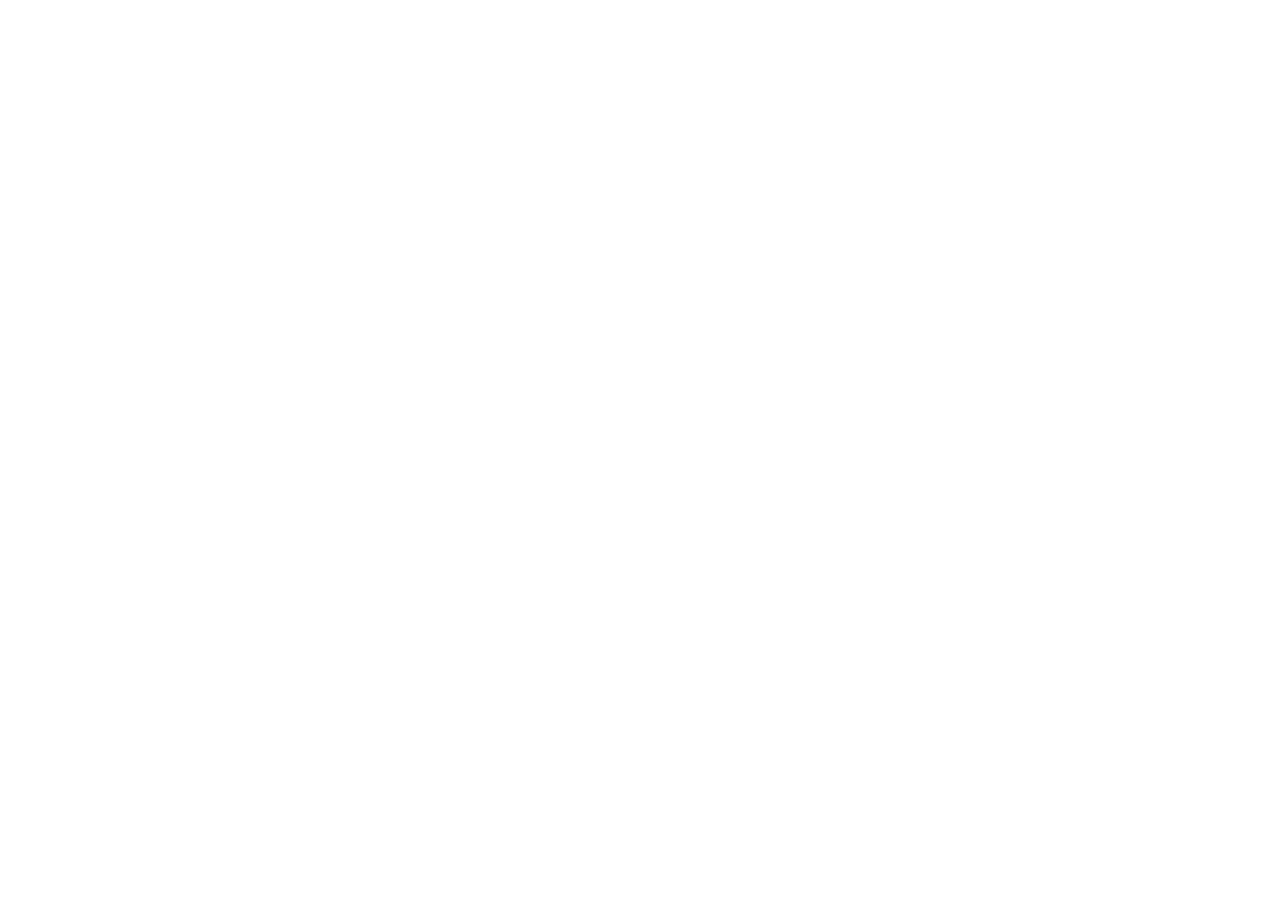
==== indext.html @ a19456c5 "added indext.html styles.css image/" ====
<!DOCTYPE html>
<html lang="en">
<head>
    <meta charset="UTF-8">
    <meta name="viewport" content="width=device-width, initial-scale=1.0">
    <link rel="preconnect" href="https://fonts.googleapis.com">
    <link rel="preconnect" href="https://fonts.gstatic.com" crossorigin>
    <link
        href="https://fonts.googleapis.com/css2?family=Poppins:ital,wght@0,100;0,200;0,300;0,400;0,500;0,600;0,700;0,800;0,900;1,100;1,200;1,300;1,400;1,500;1,600;1,700;1,800;1,900&display=swap"
        rel="stylesheet">
    <link rel="stylesheet" href="styles.css">
    <title>Chocobrat-bakery-website</title>
</head>
<body>
    
</body>
</html>
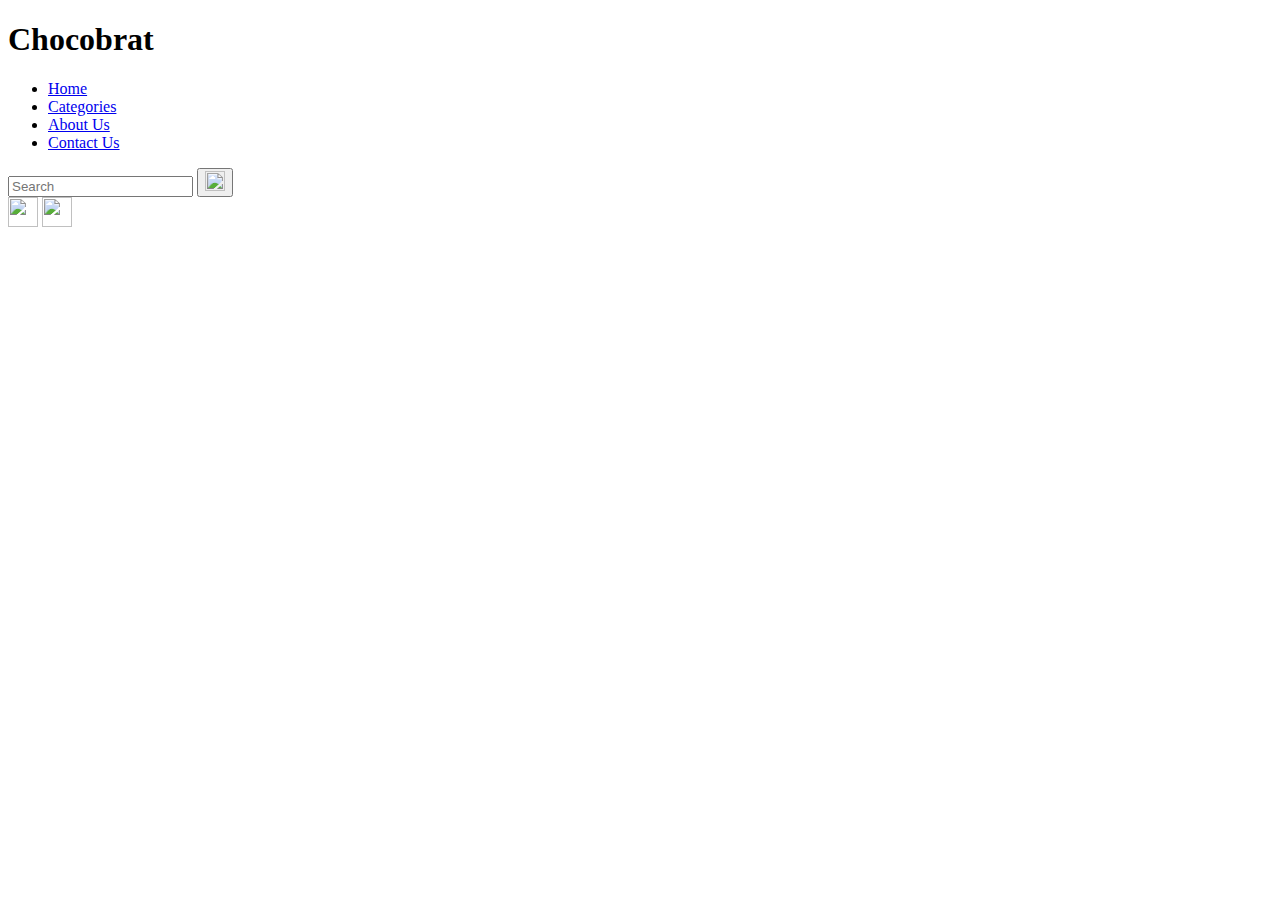
==== commit 8d882a81: "added indext.html styles.css image/" ====
--- a/indext.html
+++ b/indext.html
@@ -12,6 +12,27 @@
     <title>Chocobrat-bakery-website</title>
 </head>
 <body>
+    <header>
+        <div class="logo">
+            <h1>Chocobrat</h1>
+        </div>
+        <nav>
+            <ul>
+                <li id="home"><a href="#">Home</a></li>
+                <li><a href="#">Categories</a></li>
+                <li><a href="#">About Us</a></li>
+                <li><a href="#">Contact Us</a></li>
+            </ul>
+        </nav>
+        <div class="search-container">
+            <input type="text" placeholder="Search">
+            <button><i class="search-icon"><img src="./image/LUP{A.png" style="width: 20px; height: 20px;"></i></button>
+        </div>
+        <div class="icons">
+            <i class="user-icon"><img src="./image/unnamed.png" style="width: 30px ;height: 30px;"></i>
+            <i class="cart-icon"><img src="./image/unnamed (1).png" style="width: 30px;height: 30px;"></i>
+        </div>
+    </header>
     
 </body>
 </html>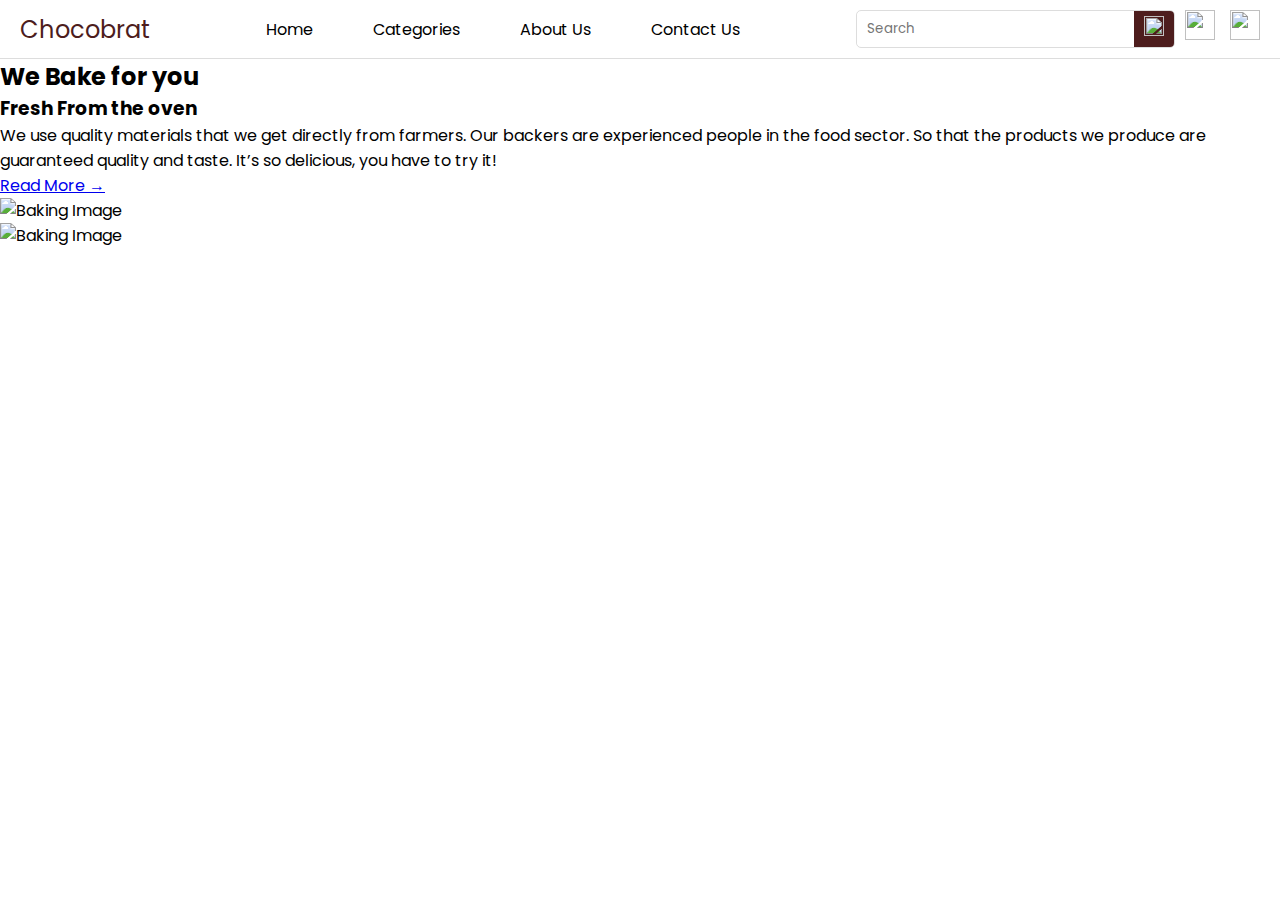
==== commit 5615b39d: "added indext.html styles.css image/" ====
--- a/indext.html
+++ b/indext.html
@@ -33,6 +33,27 @@
             <i class="cart-icon"><img src="./image/unnamed (1).png" style="width: 30px;height: 30px;"></i>
         </div>
     </header>
+
+    <section class="hero-section">
+        <div class="hero-content">
+            <div class="hero-text">
+                <h2>We Bake for you</h2>
+                <h3>Fresh From the oven</h3>
+                <p>We use quality materials that we get directly from farmers. Our backers are experienced people in the
+                    food sector. So that the products we produce are guaranteed quality and taste. It’s so delicious,
+                    you have to try it!</p>
+                <a href="#" class="read-more">Read More <span>→</span></a>
+            </div>
+
+            <div class="hero-image">
+                <img src="./image/imagem para assiment bakery.png" alt="Baking Image">
+            </div>
+        </div>
+
+        <div class="hero-content">
+            <div class="hero-image">
+                <img src="./image/imagem para assiment bakery.png" alt="Baking Image">
+            </div>
     
 </body>
 </html>--- a/styles.css
+++ b/styles.css
@@ -0,0 +1,89 @@
+* {
+    margin: 0;
+    padding: 0;
+    box-sizing: border-box;
+    font-family: "Poppins", serif;
+}
+
+body {
+    font-family: "Poppins", serif;
+}
+
+header {
+    display: flex;
+    align-items: center;
+    justify-content: space-between;
+    padding: 10px 20px;
+    background-color: #fff;
+    border-bottom: 1px solid #ddd;
+}
+
+.logo h1 {
+    font-size: 24px;
+    color: #4D1D1D;
+    font-weight: normal;
+}
+
+nav {
+    flex: 1;
+    display: flex;
+    justify-content: center;
+}
+
+nav ul {
+    list-style: none;
+    display: flex;
+    gap: 60px;
+}
+
+nav ul li a {
+    text-decoration: none;
+    font-size: 16px;
+    color: #000;
+}
+
+nav ul li a:hover {
+    color: #4D1D1D;
+}
+
+.right-container {
+    display: flex;
+    align-items: center;
+    gap: 15px;
+}
+
+.search-container {
+    display: flex;
+    align-items: center;
+    border: 1px solid #ddd;
+    border-radius: 5px;
+    overflow: hidden;
+    margin-right: 10px;
+}
+
+.search-container input {
+    border: none;
+    padding: 5px 10px;
+    outline: none;
+}
+
+.search-container button {
+    background-color: #4D1D1D;
+    border: none;
+    padding: 5px 10px;
+    color: #fff;
+    cursor: pointer;
+    gap: 30px;
+}
+
+.icons {
+    display: flex;
+    align-items: center;
+    gap: 15px;
+}
+
+.user-icon, .cart-icon {
+    font-size: 20px;
+    color: #4D1D1D;
+    cursor: pointer;
+}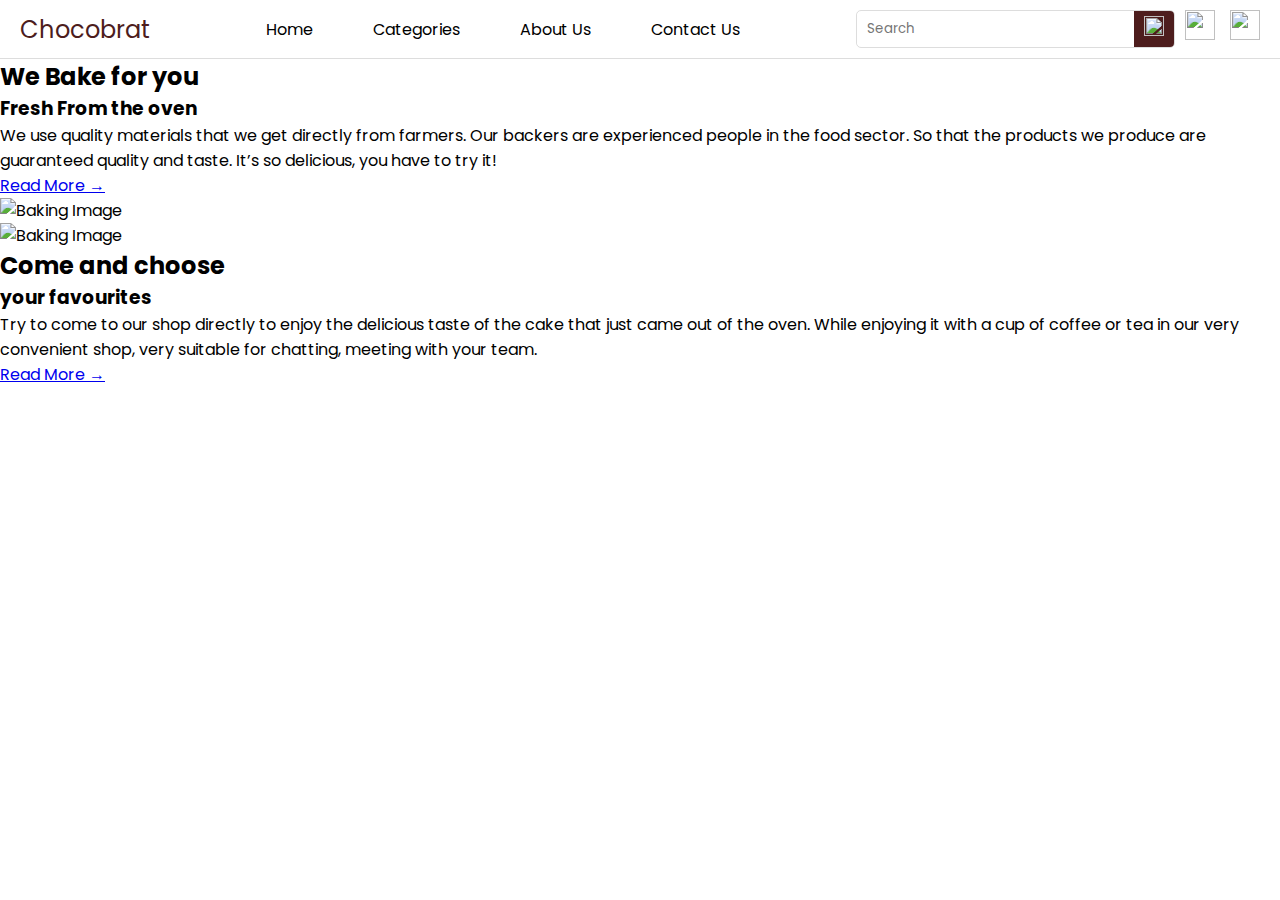
==== commit da77b5d6: "added indext.html styles.css image/" ====
--- a/indext.html
+++ b/indext.html
@@ -54,6 +54,16 @@
             <div class="hero-image">
                 <img src="./image/imagem para assiment bakery.png" alt="Baking Image">
             </div>
+            <div class="hero-text">
+                <h2>Come and choose</h2>
+                <h3>your favourites</h3>
+                <p>Try to come to our shop directly to enjoy the delicious taste of the cake that just came out of the
+                    oven. While enjoying it with a cup of coffee or tea in our very convenient shop, very suitable for
+                    chatting, meeting with your team.</p>
+                <a href="#" class="read-more">Read More <span>→</span></a>
+            </div>
+        </div>
+    </section>
     
 </body>
 </html>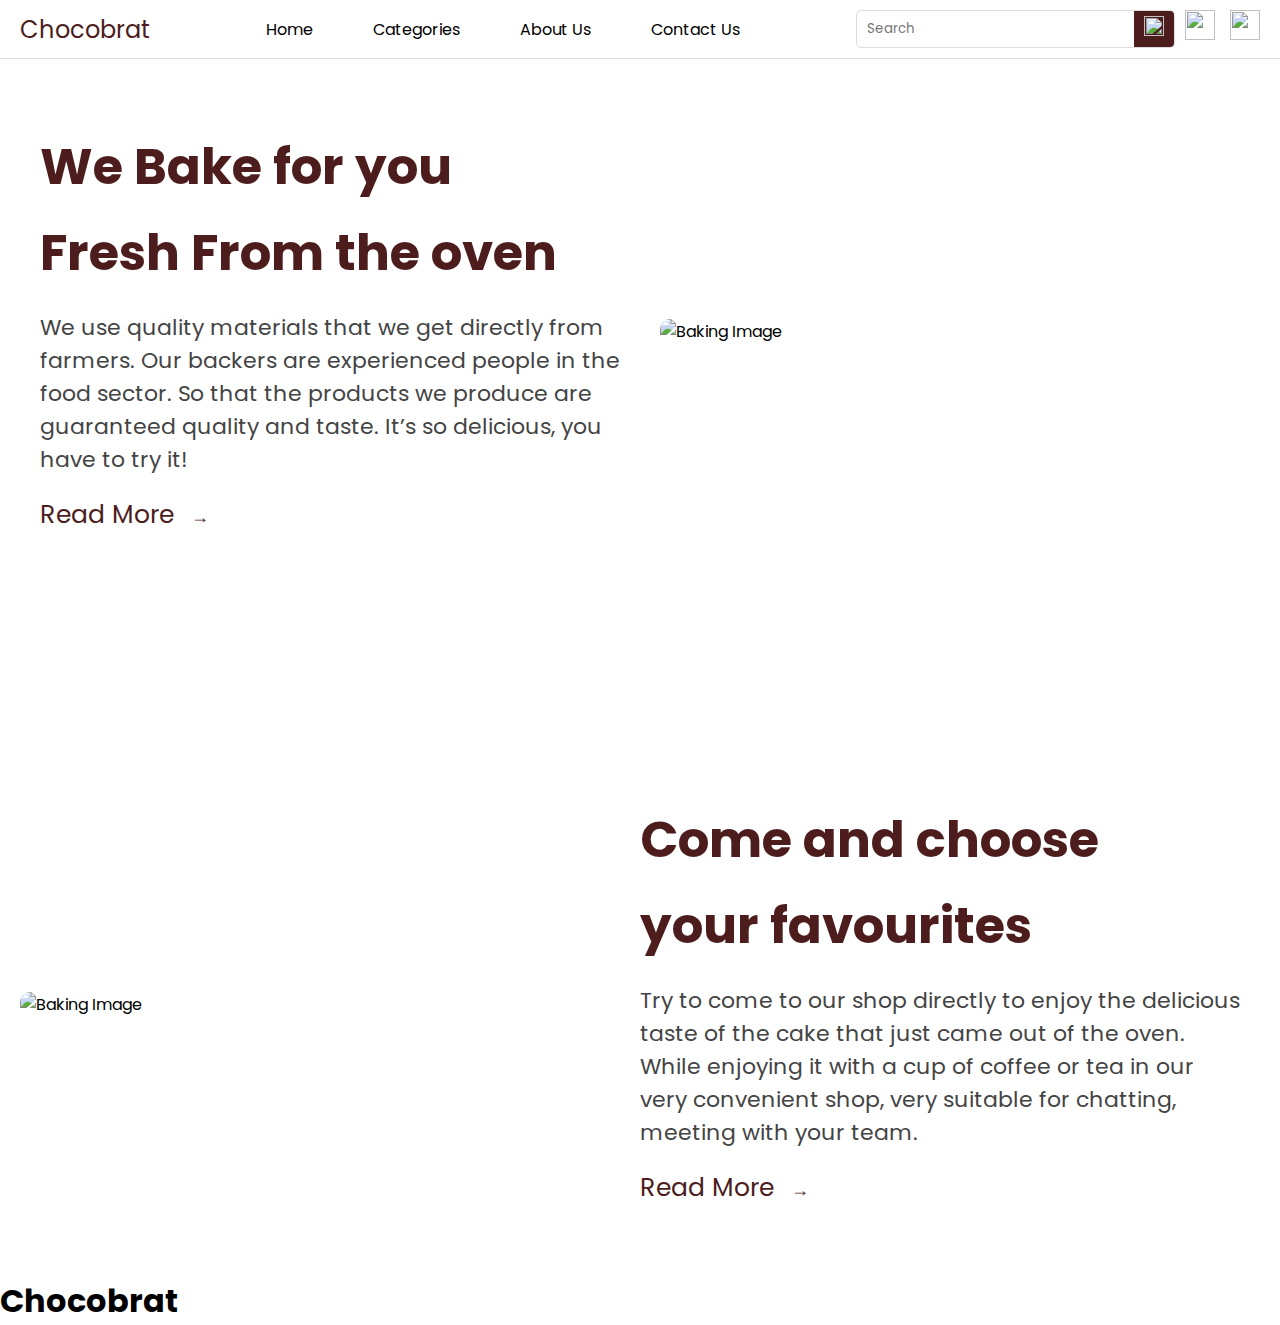
==== commit 5f1633d1: "added indext.html styles.css image/" ====
--- a/indext.html
+++ b/indext.html
@@ -64,6 +64,11 @@
             </div>
         </div>
     </section>
-    
+    <footer>
+        <div class="footer-top">
+            <div class="footer-logo">
+                <h1>Chocobrat</h1>
+            </div>
+    </footer>
 </body>
 </html>--- a/styles.css
+++ b/styles.css
@@ -86,4 +86,69 @@
     font-size: 20px;
     color: #4D1D1D;
     cursor: pointer;
-}+}
+
+.hero-section {
+    padding: 50px 20px;
+    display: flex;
+    flex-direction: column;
+    gap: 228px;
+}
+
+.hero-content {
+    display: flex;
+    align-items: center;
+    justify-content: space-between;
+    background-color: #fff;
+    border-radius: 10px;
+     overflow: hidden;
+}
+
+.hero-text {
+    flex: 1;
+    padding: 20px;
+}
+
+.hero-text h2 {
+    font-size: 28px;
+    color: #4D1D1D;
+    margin-bottom: 10px;
+    font-size: 50px;
+}
+
+.hero-text h3 {
+    font-size: 24px;
+    color: #4D1D1D;
+    margin-bottom: 20px;
+    font-size: 50px;
+}
+
+.hero-text p {
+    font-size: 16px;
+    color: #444;
+    margin-bottom: 20px;
+    font-size: 22px;
+}
+
+.read-more {
+    font-size: 16px;
+    color: #4D1D1D;
+    text-decoration: none;
+    font-size: 25px;
+}
+
+.read-more span {
+    font-size: 18px;
+    margin-left: 10px;
+}
+
+.hero-image {
+    flex: 1;
+}
+
+.hero-image img {
+    width: 100%;
+    height: auto;
+    border-radius: 10px;
+    object-fit: cover;
+}
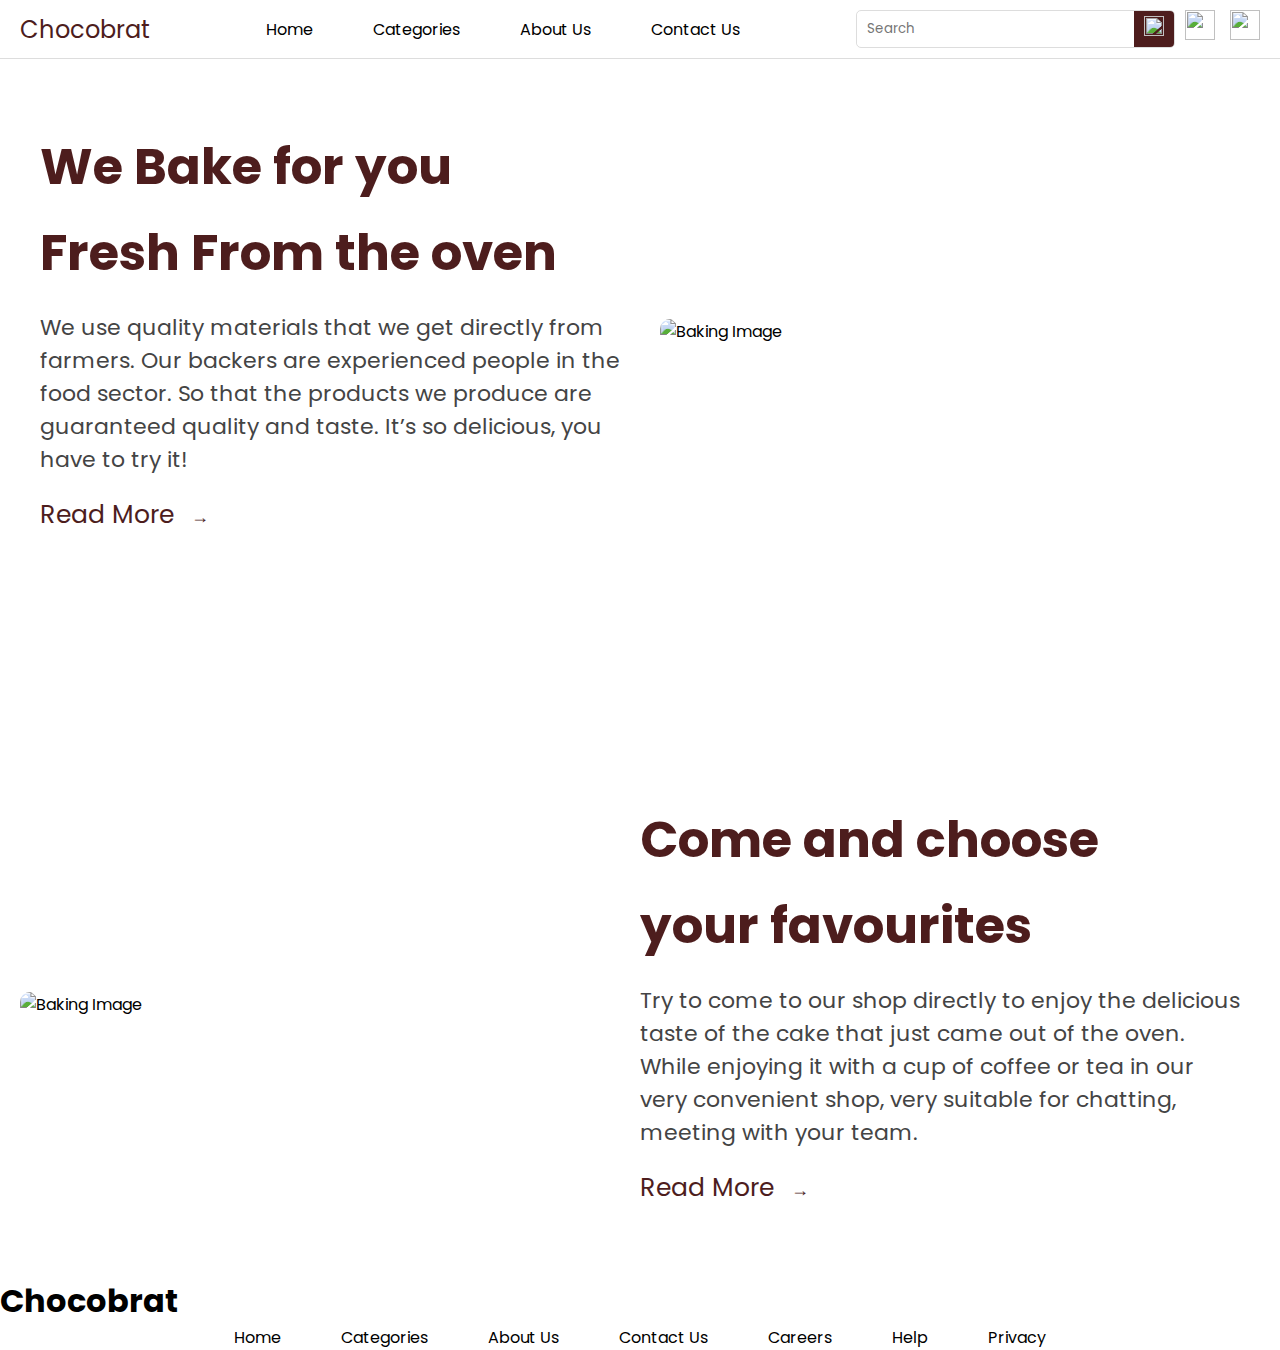
==== commit a576bd8d: "added indext.html styles.css image/" ====
--- a/indext.html
+++ b/indext.html
@@ -69,6 +69,18 @@
             <div class="footer-logo">
                 <h1>Chocobrat</h1>
             </div>
+            <nav class="footer-nav">
+                <ul>
+                    <li><a href="#">Home</a></li>
+                    <li><a href="#">Categories</a></li>
+                    <li><a href="#">About Us</a></li>
+                    <li><a href="#">Contact Us</a></li>
+                    <li><a href="#">Careers</a></li>
+                    <li><a href="#">Help</a></li>
+                    <li><a href="#">Privacy</a></li>
+                </ul>
+            </nav>
+        </div>
     </footer>
 </body>
 </html>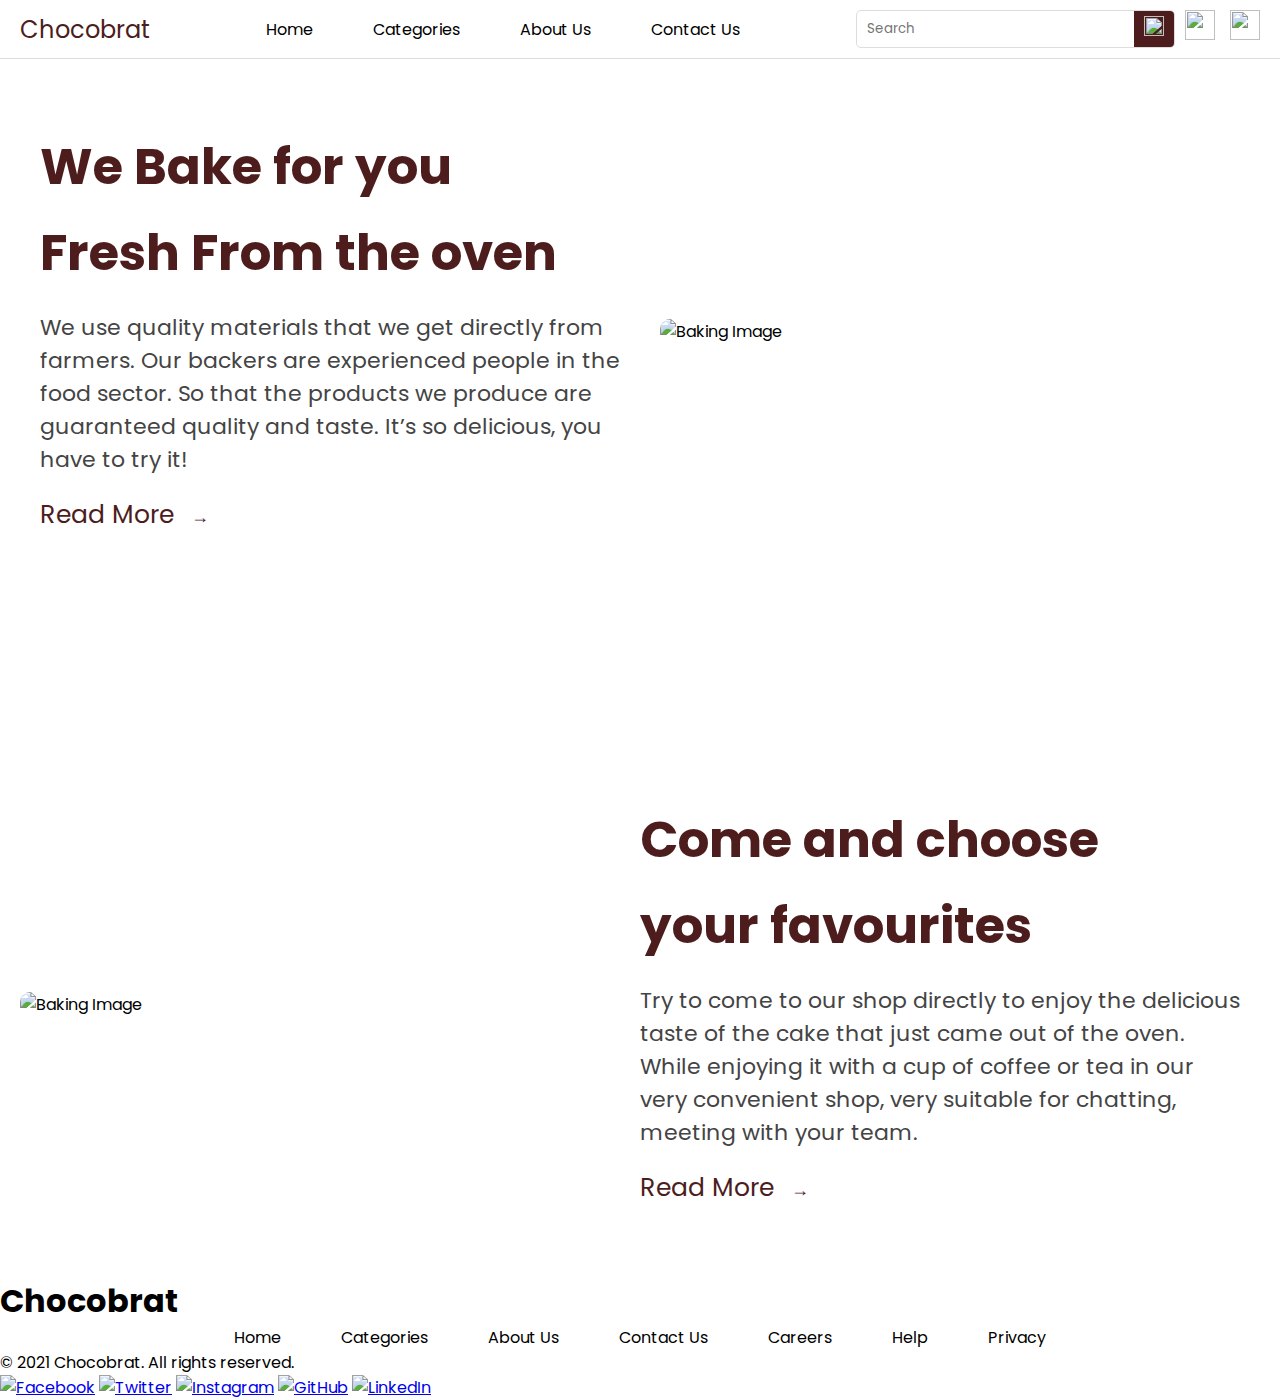
==== commit 46a74080: "added indext.html styles.css image/" ====
--- a/indext.html
+++ b/indext.html
@@ -81,6 +81,16 @@
                 </ul>
             </nav>
         </div>
+        <div class="footer-bottom">
+            <p>© 2021 Chocobrat. All rights reserved.</p>
+            <div class="social-icons">
+                <a href="#"><img src="./image/face2.png" alt="Facebook"></a>
+                <a href="#"><img src="./image/unnamed (2).png" alt="Twitter"></a>
+                <a href="#"><img src="./image/isntas.png" alt="Instagram"></a>
+                <a href="#"><img src="./image/gitd.png" alt="GitHub"></a>
+                <a href="#"><img src="./image/Linkedin.png" alt="LinkedIn"></a>
+            </div>
+        </div>
     </footer>
 </body>
 </html>